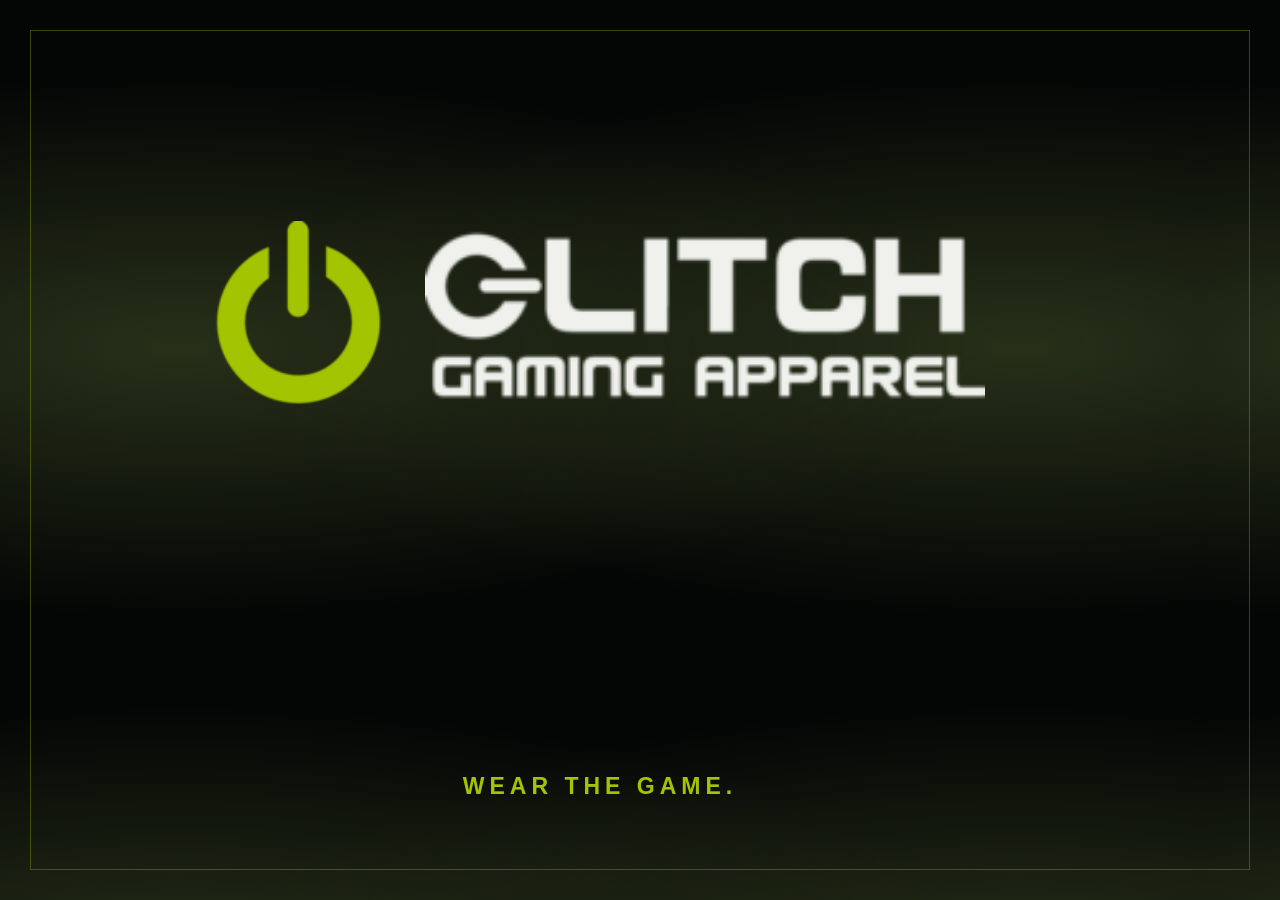
==== tools/share-preview.html @ 5adb48b2 "Add branded social link preview artwork and metadata" ====
<!doctype html>
<html lang="en"><meta charset="utf-8"><title>Glitch Gear share artwork</title>
<style>
*{box-sizing:border-box}html,body{margin:0;width:1200px;height:630px;overflow:hidden}body{display:flex;align-items:center;justify-content:center;background:radial-gradient(ellipse at 15% 55%,#273019,transparent 55%),radial-gradient(ellipse at 85% 55%,#273019,transparent 55%),#040605;color:#f0f1ed;font-family:Arial,sans-serif}.frame{position:absolute;inset:30px;border:1px solid #a3c40055}.content{display:flex;align-items:center;gap:34px}.mark,.words{display:block;mask-image:url('../assets/glitch-logo.png');mask-repeat:no-repeat}.mark{width:176px;height:188px;background:#a3c400;mask-size:336px 304px;mask-position:-80px 0}.words{width:560px;height:175px;background:#f0f1ed;mask-size:560px 510px;mask-position:center bottom}.tagline{position:absolute;bottom:100px;margin:0;font-size:23px;font-weight:700;letter-spacing:5px;color:#a3c400}
</style><div class="frame"></div><div class="content"><span class="mark"></span><span class="words"></span></div><p class="tagline">WEAR THE GAME.</p></html>
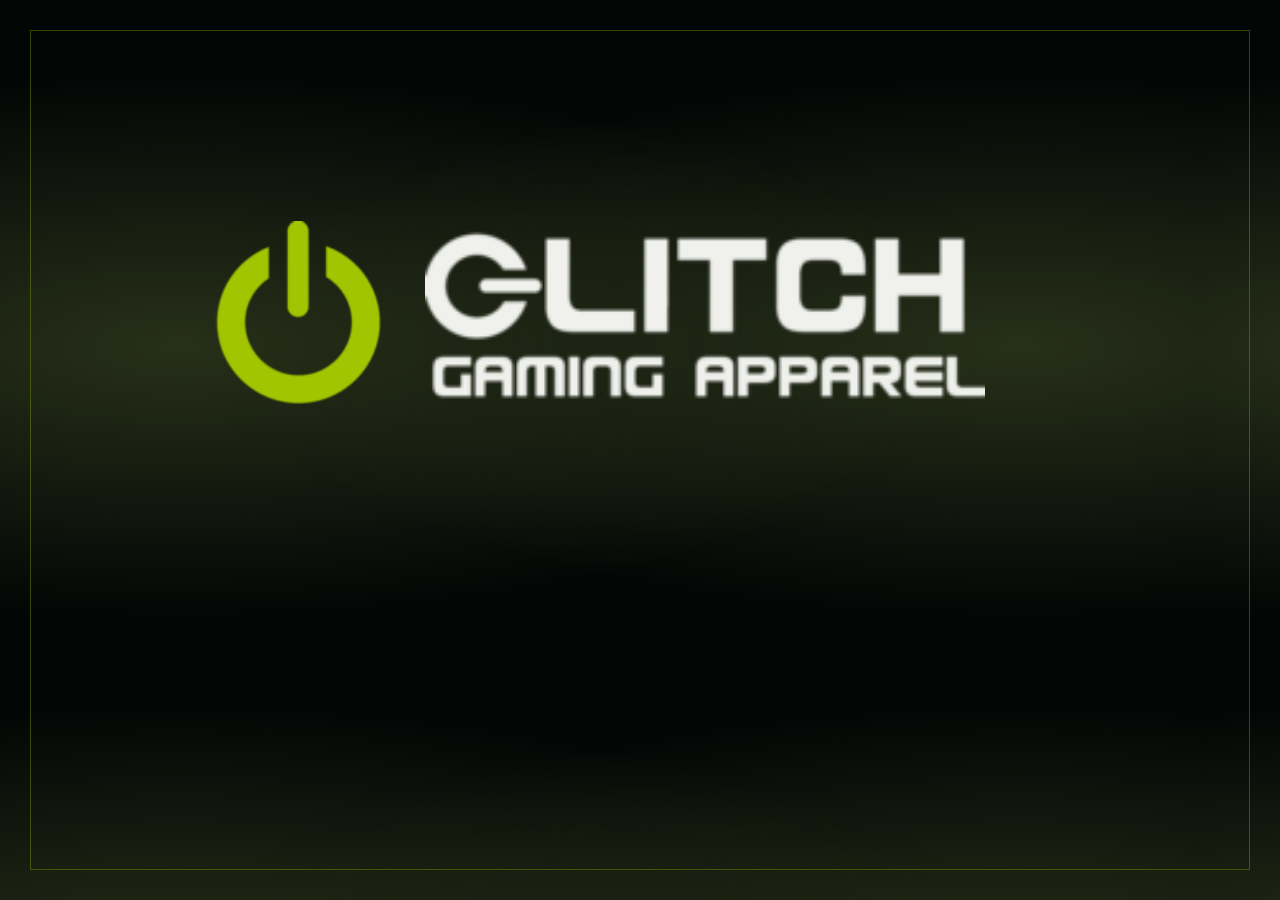
==== commit 7818d155: "Remove tagline from social preview image" ====
--- a/tools/share-preview.html
+++ b/tools/share-preview.html
@@ -2,4 +2,4 @@
 <html lang="en"><meta charset="utf-8"><title>Glitch Gear share artwork</title>
 <style>
 *{box-sizing:border-box}html,body{margin:0;width:1200px;height:630px;overflow:hidden}body{display:flex;align-items:center;justify-content:center;background:radial-gradient(ellipse at 15% 55%,#273019,transparent 55%),radial-gradient(ellipse at 85% 55%,#273019,transparent 55%),#040605;color:#f0f1ed;font-family:Arial,sans-serif}.frame{position:absolute;inset:30px;border:1px solid #a3c40055}.content{display:flex;align-items:center;gap:34px}.mark,.words{display:block;mask-image:url('../assets/glitch-logo.png');mask-repeat:no-repeat}.mark{width:176px;height:188px;background:#a3c400;mask-size:336px 304px;mask-position:-80px 0}.words{width:560px;height:175px;background:#f0f1ed;mask-size:560px 510px;mask-position:center bottom}.tagline{position:absolute;bottom:100px;margin:0;font-size:23px;font-weight:700;letter-spacing:5px;color:#a3c400}
-</style><div class="frame"></div><div class="content"><span class="mark"></span><span class="words"></span></div><p class="tagline">WEAR THE GAME.</p></html>
+</style><div class="frame"></div><div class="content"><span class="mark"></span><span class="words"></span></div></html>
